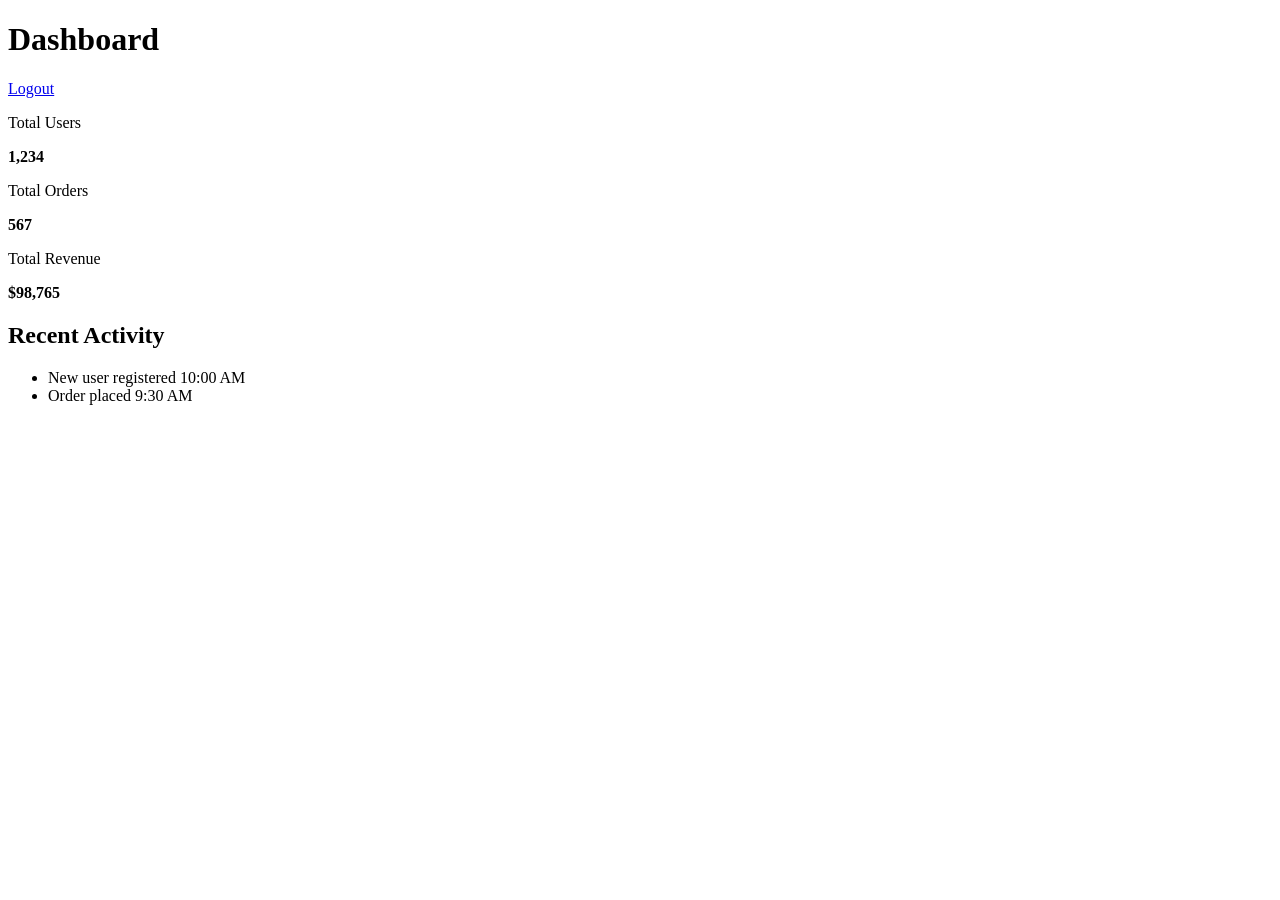
==== dashboard.html @ dfa9fff8 "Add files via upload" ====
<!DOCTYPE html>
<html lang="en">
<head>
    <meta charset="UTF-8">
    <meta name="viewport" content="width=device-width, initial-scale=1.0">
    <title>Dashboard</title>
</head>
<body>
    <main class="dashboard">
        <header class="dashboard-header">
            <h1>Dashboard</h1>
            <a href="index.html" class="logout">Logout</a>
        </header>

        <section class="stats">
            <div class="stat-card">
                <p>Total Users</p>
                <strong>1,234</strong>
            </div>
            <div class="stat-card">
                <p>Total Orders</p>
                <strong>567</strong>
            </div>
            <div class="stat-card">
                <p>Total Revenue</p>
                <strong>$98,765</strong>
            </div>
        </section>

        <section class="activity">
            <div class="activity-card">
                <h2>Recent Activity</h2>
                <ul class="activity-list">
                    <li>
                        <span>New user registered</span>
                        <time datetime="2023-10-01T10:00:00Z">10:00 AM</time>
                    </li>
                    <li>
                        <span>Order placed</span>
                        <time datetime="2023-10-01T09:30:00Z">9:30 AM</time>
                    </li>
                    <!-- Add more activity items as needed -->
                </ul>
            </div>
        </section>
    </main>
</body>
</html>
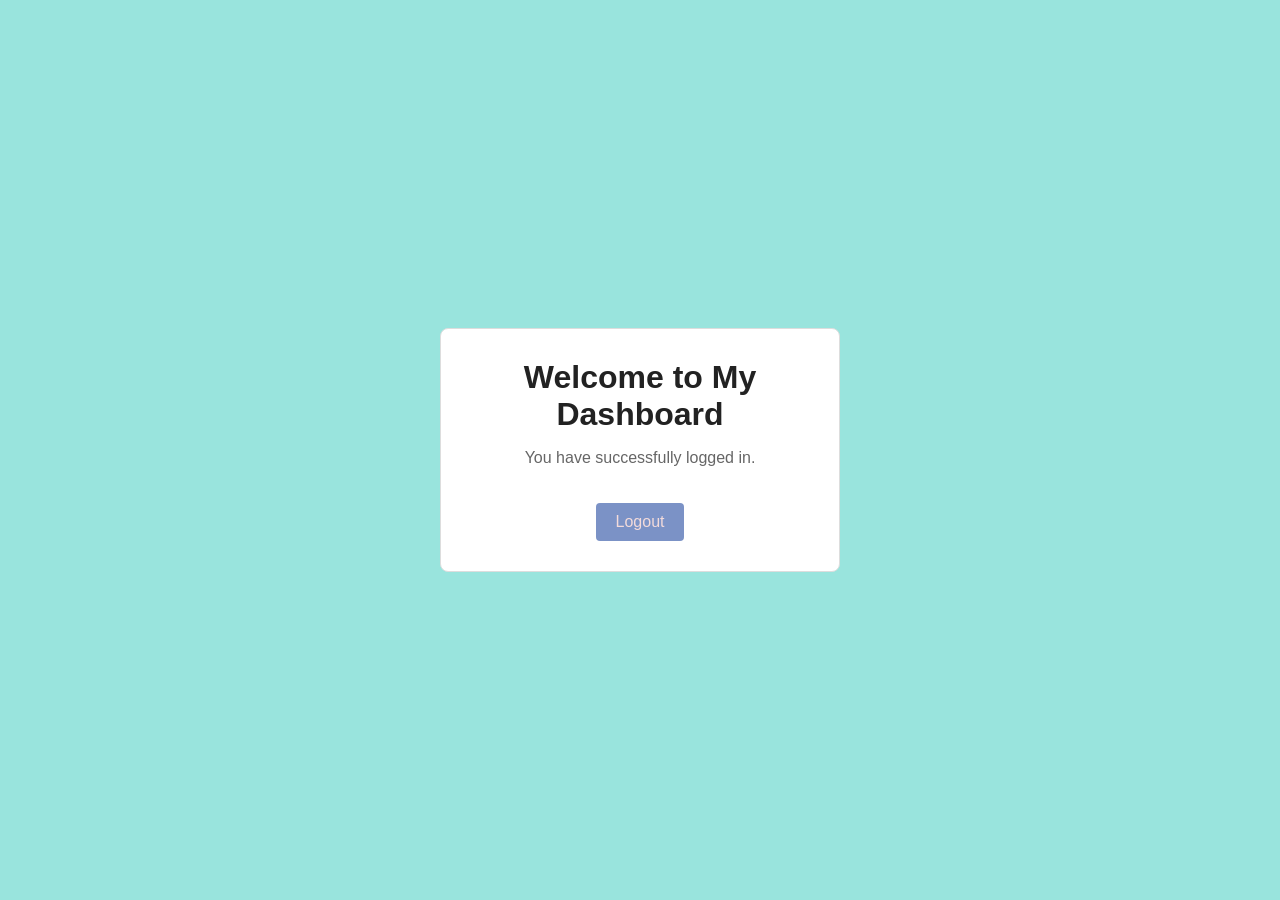
==== commit e7c110c7: "Add files via upload" ====
--- a/dashboard.html
+++ b/dashboard.html
@@ -1,48 +1,16 @@
 <!DOCTYPE html>
-<html lang="en">
+<htmlang="en">
 <head>
     <meta charset="UTF-8">
     <meta name="viewport" content="width=device-width, initial-scale=1.0">
+    <link rel="stylesheet" href="style.css">
     <title>Dashboard</title>
 </head>
-<body>
-    <main class="dashboard">
-        <header class="dashboard-header">
-            <h1>Dashboard</h1>
-            <a href="index.html" class="logout">Logout</a>
-        </header>
-
-        <section class="stats">
-            <div class="stat-card">
-                <p>Total Users</p>
-                <strong>1,234</strong>
-            </div>
-            <div class="stat-card">
-                <p>Total Orders</p>
-                <strong>567</strong>
-            </div>
-            <div class="stat-card">
-                <p>Total Revenue</p>
-                <strong>$98,765</strong>
-            </div>
-        </section>
-
-        <section class="activity">
-            <div class="activity-card">
-                <h2>Recent Activity</h2>
-                <ul class="activity-list">
-                    <li>
-                        <span>New user registered</span>
-                        <time datetime="2023-10-01T10:00:00Z">10:00 AM</time>
-                    </li>
-                    <li>
-                        <span>Order placed</span>
-                        <time datetime="2023-10-01T09:30:00Z">9:30 AM</time>
-                    </li>
-                    <!-- Add more activity items as needed -->
-                </ul>
-            </div>
-        </section>
+<body class="dashboard-page">
+    <main class="welcome-card">
+        <h1>Welcome to My Dashboard</h1>
+        <p>You have successfully logged in.</p>
+        <a href="LoginForm.html" class="logout">Logout</a>
     </main>
 </body>
-</html>+</html>
--- a/style.css
+++ b/style.css
@@ -0,0 +1,81 @@
+* {
+    box-sizing: border-box;
+}
+
+body {
+    margin: 0;
+    min-height: 100vh;
+    display: grid;
+    place-items: center;
+    padding: 20px;
+    background: #99e4dd;
+    font-family: Arial, sans-serif;
+    color: #222;
+}
+
+.login-card,
+.welcome-card {
+    width: 100%;
+    max-width: 400px;
+    padding: 30px;
+    background: white;
+    border: 1px solid #ddd;
+    border-radius: 8px;
+}
+
+h1 {
+    margin: 0;
+    text-align: center;
+}
+
+.subtitle,
+.register-link,
+.welcome-card p {
+    text-align: center;
+    color: #666;
+}
+
+label {
+    display: block;
+    margin-top: 15px;
+    margin-bottom: 5px;
+}
+
+input,
+button {
+    width: 100%;
+    padding: 10px;
+    border-radius: 4px;
+    font: inherit;
+}
+
+input {
+    border: 1px solid #bbb;
+}
+
+button,
+.logout {
+    display: inline-block;
+    margin-top: 20px;
+    border: 0;
+    background: #7b92c6;
+    color: rgb(243, 219, 219);
+    cursor: pointer;
+    text-align: center;
+    text-decoration: none;
+}
+
+button:hover,
+.logout:hover {
+    background: #1d4ed8;
+}
+
+.welcome-card {
+    text-align: center;
+}
+
+.logout {
+    padding: 10px 20px;
+    border-radius: 4px;
+}
+
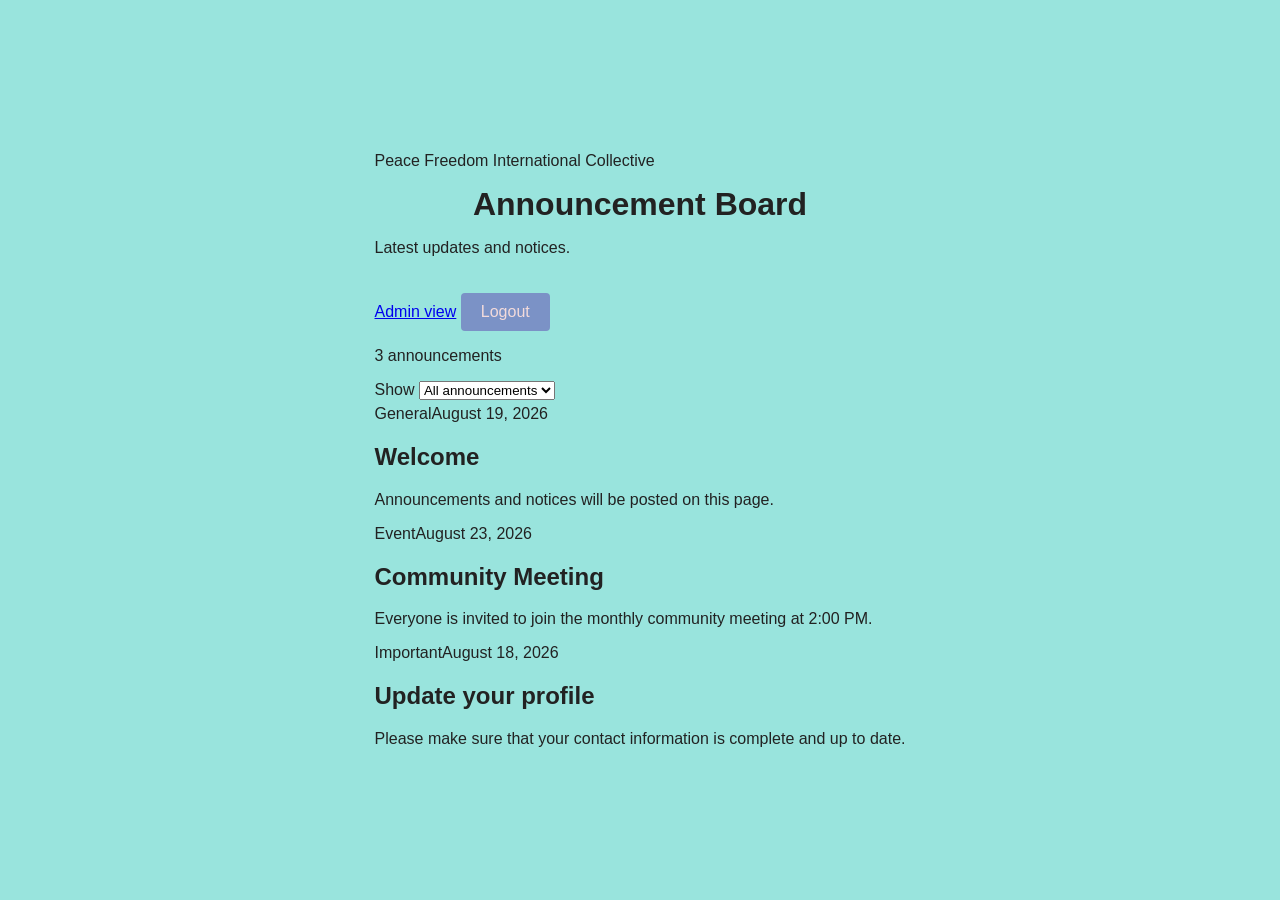
==== commit bc4b7c90: "Update dashboard.html" ====
--- a/dashboard.html
+++ b/dashboard.html
@@ -1,16 +1,57 @@
 <!DOCTYPE html>
-<htmlang="en">
+<html lang="en">
 <head>
     <meta charset="UTF-8">
     <meta name="viewport" content="width=device-width, initial-scale=1.0">
     <link rel="stylesheet" href="style.css">
-    <title>Dashboard</title>
+    <title>Announcements | Peace Freedom</title>
 </head>
 <body class="dashboard-page">
-    <main class="welcome-card">
-        <h1>Welcome to My Dashboard</h1>
-        <p>You have successfully logged in.</p>
-        <a href="LoginForm.html" class="logout">Logout</a>
+    <main class="board-shell">
+        <header class="board-header">
+            <div>
+                <p class="eyebrow">Peace Freedom International Collective</p>
+                <h1>Announcement Board</h1>
+                <p class="header-copy">Latest updates and notices.</p>
+            </div>
+            <nav class="board-actions" aria-label="Dashboard actions">
+                <a class="admin-link" href="DASHBOARD/Admin dashboard.html">Admin view</a>
+                <a class="logout" href="LoginForm.html">Logout</a>
+            </nav>
+        </header>
+
+        <section class="announcement-toolbar" aria-label="Announcement filters">
+            <p id="announcement-count" class="announcement-count"></p>
+            <label class="filter-label" for="category-filter">Show
+                <select id="category-filter">
+                    <option value="all">All announcements</option>
+                    <option value="General">General</option>
+                    <option value="Event">Events</option>
+                    <option value="Important">Important</option>
+                </select>
+            </label>
+        </section>
+
+        <section id="announcement-list" class="announcement-list" aria-live="polite"></section>
     </main>
+
+    <script>
+        const storageKey = 'peaceFreedomAnnouncements';
+        const defaultAnnouncements = [
+            { title: 'Welcome', category: 'General', date: 'August 19, 2026', message: 'Announcements and notices will be posted on this page.' },
+            { title: 'Community Meeting', category: 'Event', date: 'August 23, 2026', message: 'Everyone is invited to join the monthly community meeting at 2:00 PM.' },
+            { title: 'Update your profile', category: 'Important', date: 'August 18, 2026', message: 'Please make sure that your contact information is complete and up to date.' }
+        ];
+        function getAnnouncements() { try { const saved = JSON.parse(localStorage.getItem(storageKey)); return Array.isArray(saved) ? saved : defaultAnnouncements; } catch { return defaultAnnouncements; } }
+        const escapeHtml = value => value.replace(/[&<>'"]/g, char => ({ '&': '&amp;', '<': '&lt;', '>': '&gt;', "'": '&#39;', '"': '&quot;' })[char]);
+        function renderAnnouncements() {
+            const selectedCategory = document.getElementById('category-filter').value;
+            const announcements = getAnnouncements().filter(item => selectedCategory === 'all' || item.category === selectedCategory);
+            document.getElementById('announcement-count').textContent = `${announcements.length} announcement${announcements.length === 1 ? '' : 's'}`;
+            document.getElementById('announcement-list').innerHTML = announcements.length ? announcements.map(item => `<article class="announcement-card"><div class="announcement-meta"><span class="badge ${item.category.toLowerCase()}">${item.category}</span><time>${item.date}</time></div><h2>${escapeHtml(item.title)}</h2><p>${escapeHtml(item.message)}</p></article>`).join('') : '<p class="empty-state">No announcements in this category yet.</p>';
+        }
+        document.getElementById('category-filter').addEventListener('change', renderAnnouncements);
+        renderAnnouncements();
+    </script>
 </body>
 </html>
